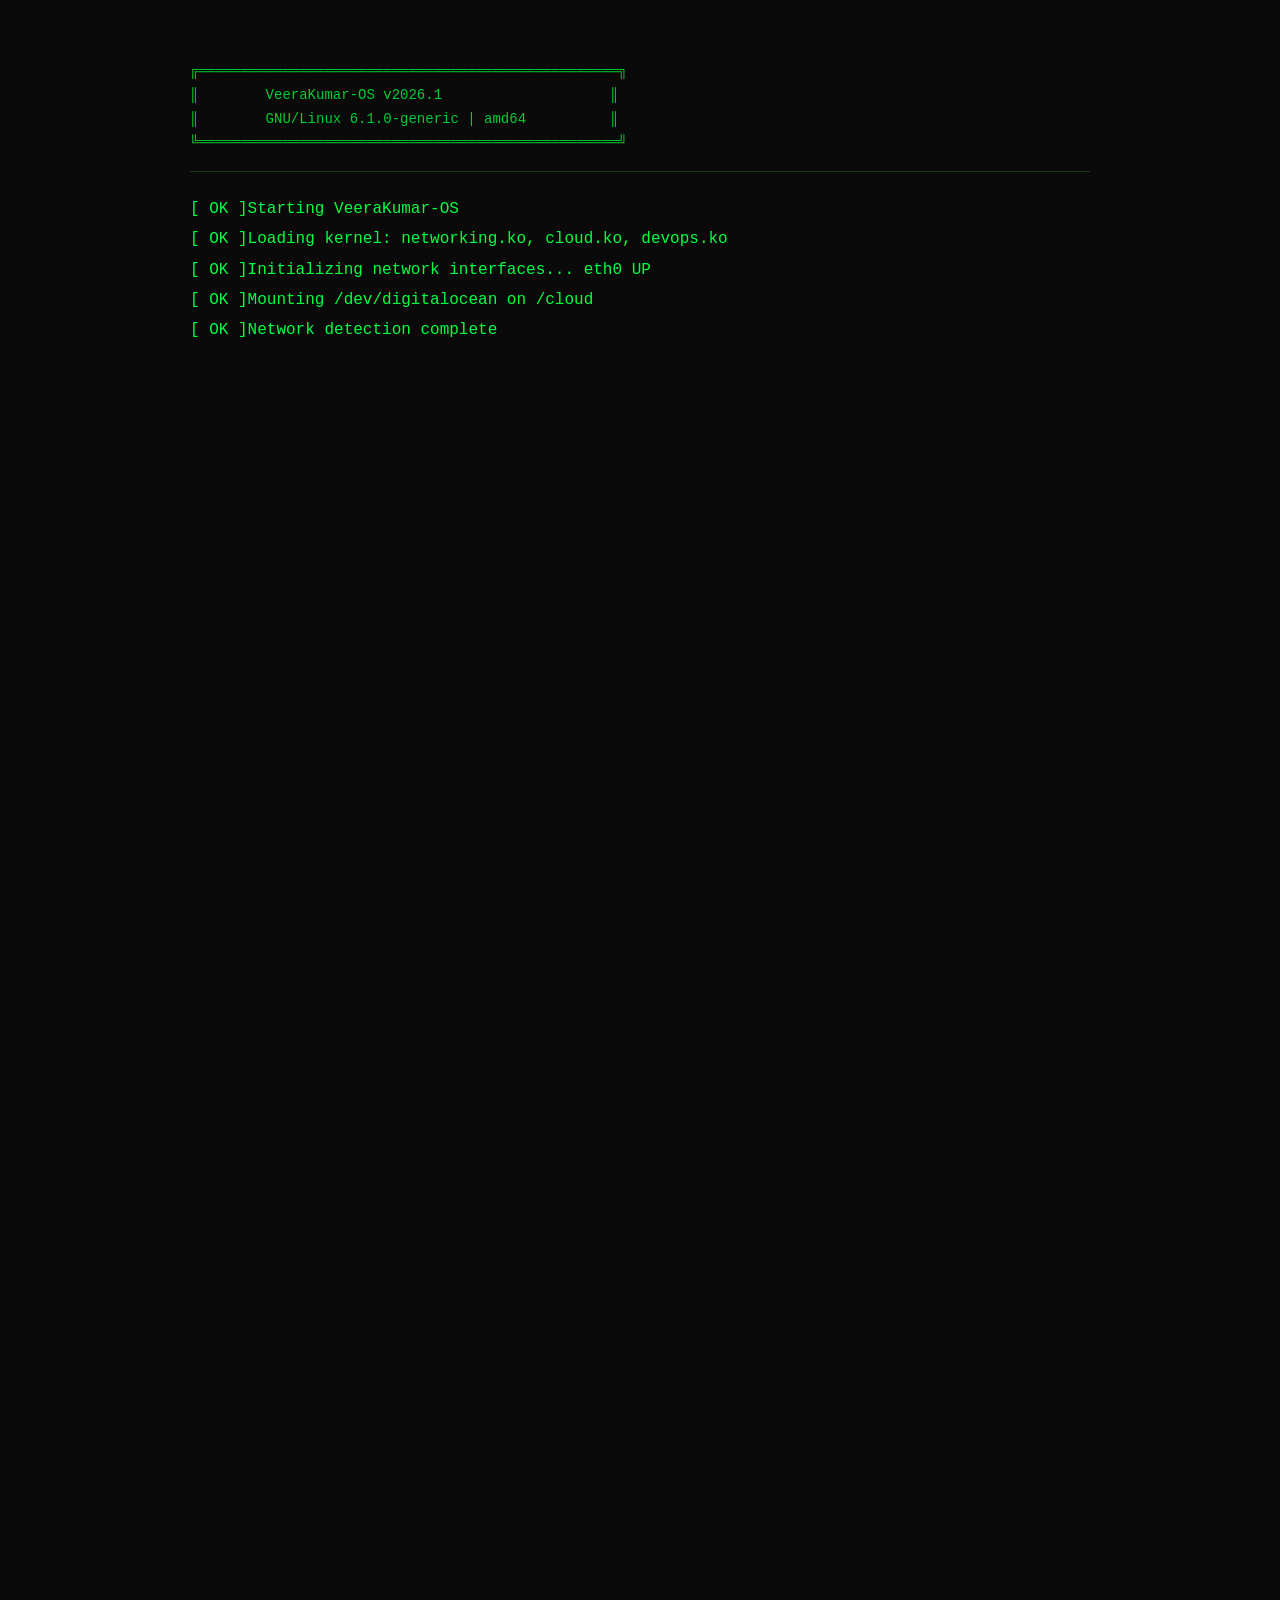
==== index.html @ 2ff564e6 "Merge branch 'main' into feature/os-interactive-lab" ====
<!DOCTYPE html><html lang="en"> <head><meta charset="UTF-8"><meta name="viewport" content="width=device-width, initial-scale=1.0"><link rel="icon" type="image/png" href="/favicon.png"><meta name="description" content="Veera Kumar - Senior Cloud Support Engineer at DigitalOcean. Expertise in cloud infrastructure, DevOps, networking, and Linux systems administration."><meta name="keywords" content="Veera Kumar, Cloud Support Engineer, DigitalOcean, DevOps, Cloud Engineer, Linux, AWS, Kubernetes"><meta name="author" content="Veera Kumar"><meta property="og:title" content="Veera Kumar | Cloud Support Engineer & Cloud Enthusiast"><meta property="og:description" content="Senior Cloud Support Engineer at DigitalOcean with expertise in cloud infrastructure, DevOps, and networking."><meta property="og:type" content="website"><meta property="og:url" content="https://veerakumar.com"><meta name="twitter:card" content="summary_large_image"><meta name="twitter:site" content="@TheVeeraKumar"><meta name="twitter:title" content="Veera Kumar | Cloud Support Engineer"><title>Veera Kumar | Cloud Support Engineer at DigitalOcean</title><link rel="stylesheet" href="/_astro/index.CELYKTt-.css"></head> <body> <div id="bootloader" class="bootloader" data-astro-cid-xusfxmhj> <div class="boot-container" aria-live="polite" data-astro-cid-xusfxmhj> <div id="boot-header" class="boot-header" data-astro-cid-xusfxmhj></div> <div id="boot-lines" class="boot-lines" data-astro-cid-xusfxmhj></div> <div id="boot-prompt" class="boot-prompt" style="display: none;" data-astro-cid-xusfxmhj></div> </div> </div>  <script type="module" src="/_astro/BootLoader.astro_astro_type_script_index_0_lang.DexCQAUf.js"></script> <div class="main-content"> <nav class="navbar" id="navbar"> <a href="#home" class="skip-link">Skip to content</a> <a href="#home" class="nav-logo"> <span class="nav-logo-text">&gt; VEERA KUMAR</span><span class="nav-logo-cursor">_</span> </a> <button class="nav-hamburger" id="hamburger" aria-label="Toggle navigation"> <span></span> <span></span> <span></span> </button> <ul class="nav-links" id="navLinks"> <li><a href="#home" class="nav-link active">home</a></li> <li><a href="#about" class="nav-link">about</a></li> <li><a href="#resume" class="nav-link">resume</a></li> <li><a href="#portfolio" class="nav-link">portfolio</a></li> <li class="nav-item dropdown"> <a href="#utilities" class="nav-link">utilities <span class="dropdown-arrow">▼</span></a> <ul class="dropdown-menu"> <li><a href="/stockalysis/" target="_blank" class="dropdown-link">stockalysis</a></li> <li><a href="/stockvedic/" target="_blank" class="dropdown-link">stockvedic</a></li> <li><a href="/seaborn/" target="_blank" class="dropdown-link">calculator</a></li> </ul> </li> <li class="nav-item dropdown"> <a href="#learning" class="nav-link">learning <span class="dropdown-arrow">▼</span></a> <ul class="dropdown-menu"> <li><a href="https://pages.cs.wisc.edu/~remzi/OSTEP/" target="_blank" class="dropdown-link">Operating System</a></li> <li><a href="https://linuxjourney.com/" target="_blank" class="dropdown-link">Linux</a></li> <li><a href="https://docs.docker.com/get-started/" target="_blank" class="dropdown-link">Docker</a></li> <li><a href="https://kubernetes.io/docs/home/" target="_blank" class="dropdown-link">Kubernetes</a></li> <li><a href="https://aws.amazon.com/getting-started/hands-on/" target="_blank" class="dropdown-link">AWS</a></li> <li><a href="https://developer.hashicorp.com/terraform/tutorials" target="_blank" class="dropdown-link">Terraform</a></li> <li><a href="https://docs.ansible.com/ansible/latest/getting_started/" target="_blank" class="dropdown-link">Ansible</a></li> <li><a href="https://prometheus.io/docs/introduction/overview/" target="_blank" class="dropdown-link">Prometheus</a></li> <li><a href="https://grafana.com/tutorials/" target="_blank" class="dropdown-link">Grafana</a></li> </ul> </li> <li><a href="#contact" class="nav-link">connect</a></li> </ul> <button id="theme-toggle" class="theme-toggle" aria-label="Toggle theme">◑</button> </nav> <script type="module">const n=document.getElementById("hamburger"),c=document.getElementById("navLinks"),s=document.querySelectorAll(".nav-link"),a=document.getElementById("navbar");n?.addEventListener("click",()=>{c?.classList.toggle("open"),n.classList.toggle("open")});const i=[...s,...document.querySelectorAll(".dropdown-link")];i.forEach(e=>{e.addEventListener("click",()=>{c?.classList.remove("open"),n?.classList.remove("open")})});const d={root:null,rootMargin:"0px",threshold:.3},m=new IntersectionObserver(e=>{e.forEach(t=>{if(t.isIntersecting){s?.forEach(l=>l.classList.remove("active"));const r=t.target.getAttribute("id");document.querySelector(`.nav-link[href="#${r}"]`)?.classList.add("active")}})},d);window.scrollTo(0,0);setTimeout(()=>{document.querySelectorAll("section[id]")?.forEach(e=>{m.observe(e)})},100);window.addEventListener("scroll",()=>{a?.classList.toggle("scrolled",window.scrollY>50)});const u=document.getElementById("theme-toggle"),o=localStorage.getItem("theme");o&&document.documentElement.setAttribute("data-theme",o);u?.addEventListener("click",()=>{const t=document.documentElement.getAttribute("data-theme")==="light"?"":"light";t?document.documentElement.setAttribute("data-theme",t):document.documentElement.removeAttribute("data-theme"),localStorage.setItem("theme",t||"dark")});</script> <main> <section id="home" class="hero"> <div class="hero-tux" aria-hidden="true"> <pre>        .--.
       |o_o |
       |:_/ |
      //   \ \
     (|     | )
     /'\_   _/`\
     \___)=(___/</pre> </div> <div class="hero-grid"> <div class="hero-content"> <p class="hero-greeting animate-on-scroll"><span class="prompt">$</span> echo "Hey! Folks"<span class="cursor">_</span></p> <h1 class="hero-name animate-on-scroll">I'm Veera Kumar<span class="prompt">.</span></h1> <div class="hero-role-container animate-on-scroll"> <span class="prompt">$</span> whoami → <span id="cycling-role"></span><span class="cursor">_</span> </div> <div class="hero-socials animate-on-scroll"> <a href="https://www.linkedin.com/in/TheVeeraKumar" target="_blank" rel="noopener noreferrer" class="social-pill" aria-label="LinkedIn"> <svg viewBox="0 0 24 24"><path d="M20.447 20.452h-3.554v-5.569c0-1.328-.027-3.037-1.852-3.037-1.853 0-2.136 1.445-2.136 2.939v5.667H9.351V9h3.414v1.561h.046c.477-.9 1.637-1.85 3.37-1.85 3.601 0 4.267 2.37 4.267 5.455v6.286zM5.337 7.433a2.062 2.062 0 01-2.063-2.065 2.064 2.064 0 112.063 2.065zm1.782 13.019H3.555V9h3.564v11.452zM22.225 0H1.771C.792 0 0 .774 0 1.729v20.542C0 23.227.792 24 1.771 24h20.451C23.2 24 24 23.227 24 22.271V1.729C24 .774 23.2 0 22.222 0h.003z"></path></svg>
LinkedIn
</a> </div> <a href="#about" class="hero-cta animate-on-scroll"> More About Me</a> </div> </div> </section> <script type="module">const i=new IntersectionObserver(e=>{e.forEach((t,o)=>{t.isIntersecting&&(setTimeout(()=>{t.target.classList.add("animated")},o*100),i.unobserve(t.target))})},{threshold:.1});document.querySelectorAll(".animate-on-scroll").forEach(e=>{i.observe(e)});const l=["Cloud Support Engineer","Network Engineer","IT Consultant","Cloud Enthusiast","Traveller"];let r=0,n=0,s=!1;function c(){const e=l[r],t=document.getElementById("cycling-role");if(!t)return;s?(t.textContent=`[ ${e.substring(0,n-1)} ]`,n--):(t.textContent=`[ ${e.substring(0,n+1)} ]`,n++);let o=s?40:60;!s&&n===e.length?(o=1800,s=!0):s&&n===0&&(s=!1,r=(r+1)%l.length,o=500),setTimeout(c,o)}setTimeout(c,1e3);</script> <section id="about" class="section" style="padding-bottom: 0;"> <div class="section-header animate-on-scroll"> <h2 class="section-title"><span class="prompt">$</span> cat about.md</h2> <div class="section-underline"></div> </div> <div class="about-bio animate-on-scroll"> <div class="terminal-card-header"> <span class="dot"></span> <span class="prompt">bio.txt</span> </div> <p>I am a person who always thinks out original things. I require my friends to be honest in purpose, honest in speech, as well as in money affairs. My greatest weakness lies in the way I treat others. I believe it is well worth trying at any stage of life. When confronted with obstacles, I stay calm and rational and work on finding a solution. This calmness is sometimes seen as being cold and calculating.</p> <p>I can analyze and solve complex problems. I am never still and always make plans and the thing I can least tolerate is inactivity. In very tough situations as well, I keep amazing patience. I am ambitious and always ready to take the risk. With all my patience and faith, I wait for the right time. I never get stressed due to hurdles. I have much self-will, and the spirit of independence is firmly planted in me.</p> <p>I have the bump of acquisition strongly developed. It follows that I like to collect things — old books, old parts of automotive, computers, electronics, etc. Moreover, I find throwing things away or parting with them very difficult. I always think that I may want these someday and thus, I am a born collector.</p> <details class="about-bio-more"> <summary><span class="prompt">$</span> cat more.txt</summary> <p>Other hobbies revolve around virtualization and I always virtualize any new Operating System, Network Monitoring tool, Firewalls like Cisco IOS, JunOS, PFsense and XG Firewalls.</p> <p>I have the patience to make things, and if I have not the skill I could easily acquire it. A highly motivated individual with experience in managing Enterprise-class networks, SME's, GOV and Financial bodies.</p> <p>Areas of interest include DevOps and Infrastructure automation. Currently equipping myself to learn all the core competencies to become a successful DevOps Engineer.</p> </details> <span class="about-bio-cite">— Veera.K</span> </div> </section> <script type="module">const r=new IntersectionObserver(e=>{e.forEach(t=>{t.isIntersecting&&(setTimeout(()=>{t.target.classList.add("animated")},100),r.unobserve(t.target))})},{threshold:.1});document.querySelectorAll(".animate-on-scroll").forEach(e=>{r.observe(e)});</script> <section id="resume" class="section"> <div class="section-header animate-on-scroll"> <h2 class="section-title"><span class="prompt">$</span> git log --oneline</h2> <div class="section-underline"></div> </div> <div class="resume-grid"> <div class="resume-columns"> <div class="resume-column" style="margin-bottom: var(--spacing-xl);"> <h3><span class="prompt">></span> Education</h3> <div class="timeline"> <div class="timeline-item animate-on-scroll"> <span class="timeline-date">2015</span> <h4 class="timeline-title">B.E Computer Science</h4> <p class="timeline-company">Oriental Institute of Science and Technology</p> </div> <div class="timeline-item animate-on-scroll"> <span class="timeline-date">2008-2009</span> <h4 class="timeline-title">12th CBSE Board</h4> <p class="timeline-company">Vikram Higher Secondary School</p> </div> <div class="timeline-item animate-on-scroll"> <span class="timeline-date">2005-2006</span> <h4 class="timeline-title">10th CBSE Board</h4> <p class="timeline-company">Vikram Higher Secondary School</p> </div> </div> </div> <div class="resume-column"> <h3><span class="prompt">></span> Experience</h3> <div class="timeline"> <div class="timeline-item animate-on-scroll"> <span class="timeline-date">2020 - Present</span> <h4 class="timeline-title">Senior Cloud Support Engineer</h4> <p class="timeline-company">DigitalOcean</p> </div> <div class="timeline-item animate-on-scroll"> <span class="timeline-date">2019 - 2020</span> <h4 class="timeline-title">DevOps Engineer</h4> <p class="timeline-company">Iqlect Software Solutions Pvt. Ltd.</p> </div> <div class="timeline-item animate-on-scroll"> <span class="timeline-date">2016 - 2018</span> <h4 class="timeline-title">Technical Support Engineer (NSG)</h4> <p class="timeline-company">Sophos Technologies Pvt. Ltd.</p> </div> </div> </div> </div> <div class="resume-column"> <h3><span class="prompt">></span> Skills</h3> <div class="skills-list"> <div class="skill-item animate-on-scroll"> <span class="skill-name">Cloud Support</span> <div class="skill-bar-container"> <div class="skill-bar"><div class="skill-fill" style="--skill-percent: 90%"></div></div> <span class="skill-percent">90%</span> </div> </div> <div class="skill-item animate-on-scroll"> <span class="skill-name">Network Eng.</span> <div class="skill-bar-container"> <div class="skill-bar"><div class="skill-fill" style="--skill-percent: 85%"></div></div> <span class="skill-percent">85%</span> </div> </div> <div class="skill-item animate-on-scroll"> <span class="skill-name">System Eng.</span> <div class="skill-bar-container"> <div class="skill-bar"><div class="skill-fill" style="--skill-percent: 80%"></div></div> <span class="skill-percent">80%</span> </div> </div> <div class="skill-item animate-on-scroll"> <span class="skill-name">AWS</span> <div class="skill-bar-container"> <div class="skill-bar"><div class="skill-fill" style="--skill-percent: 75%"></div></div> <span class="skill-percent">75%</span> </div> </div> <div class="skill-item animate-on-scroll"> <span class="skill-name">Linux Admin</span> <div class="skill-bar-container"> <div class="skill-bar"><div class="skill-fill" style="--skill-percent: 70%"></div></div> <span class="skill-percent">70%</span> </div> </div> <div class="skill-item animate-on-scroll"> <span class="skill-name">DevOps</span> <div class="skill-bar-container"> <div class="skill-bar"><div class="skill-fill" style="--skill-percent: 50%"></div></div> <span class="skill-percent">50%</span> </div> </div> </div> </div> </div> </section> <script type="module">const i=new IntersectionObserver(s=>{s.forEach(e=>{if(e.isIntersecting){if(e.target.classList.add("animated"),e.target.classList.contains("skill-item")){const t=e.target.querySelector(".skill-fill");t&&setTimeout(()=>t.classList.add("animated"),300)}i.unobserve(e.target)}})},{threshold:.1});document.querySelectorAll(".animate-on-scroll").forEach(s=>{i.observe(s)});</script> <section id="portfolio" class="section"> <div class="section-header centered animate-on-scroll"> <h2 class="section-title"><span class="prompt">$</span> ls -la ./portfolio/</h2> <p class="section-subtitle">Projects completed and ongoing</p> <div class="section-underline"></div> </div> <div class="portfolio-carousel-container"> <div class="portfolio-carousel" id="portfolioCarousel"> <div class="portfolio-card animate-on-scroll"> <div class="portfolio-card-header"> <div> <h3 class="portfolio-card-title">Nginx Reverse Proxy for Kubernetes</h3> <span class="portfolio-card-date">25 Apr 2019</span> </div> </div> <p class="portfolio-card-content">Configured RHEL based Centos distribution as Reverse Proxy using Nginx webserver, for using Kubernetes outside the network. Updated corresponding firewall rules to allow only HTTP and HTTPS traffic.</p> <span class="portfolio-card-client">Freelancing Client</span> </div> <div class="portfolio-card animate-on-scroll"> <div class="portfolio-card-header"> <div> <h3 class="portfolio-card-title">Docker Infrastructure with Ansible</h3> <span class="portfolio-card-date">Ongoing</span> </div> </div> <p class="portfolio-card-content">Building infrastructure for application provisioning using Docker which includes NFS Server/Client, Jenkins, GitLab. Everything will be configured using Ansible playbooks.</p> <span class="portfolio-card-client">Freelancing Client</span> </div> <div class="portfolio-card animate-on-scroll"> <div class="portfolio-card-header"> <div> <h3 class="portfolio-card-title">Amazon SES SMTP Server</h3> <span class="portfolio-card-date">26 May 2019</span> </div> </div> <p class="portfolio-card-content">Configured SMTP server using Amazon SES for sending promotional mails to the end customers, with a sending limit of 50,000 mails per day.</p> <span class="portfolio-card-client">Freelancing Client</span> </div> <div class="portfolio-card animate-on-scroll"> <div class="portfolio-card-header"> <div> <h3 class="portfolio-card-title">Government Site Network Troubleshooting</h3> <span class="portfolio-card-date">29 Aug 2014</span> </div> </div> <p class="portfolio-card-content">Troubleshooted internet not working on a Gov Site where whole Block was disconnected from the Intranet and Internet. It took complete 1 week to identify the issue. It was caused by faulty media converter.</p> <span class="portfolio-card-client">Onsite Work</span> </div> <div class="portfolio-card animate-on-scroll"> <div class="portfolio-card-header"> <div> <h3 class="portfolio-card-title">eGovernance RHEL/CentOS Deployment</h3> <span class="portfolio-card-date">19 Sep 2012</span> </div> </div> <p class="portfolio-card-content">Deployed and managed over 20 RHEL based CENTOS Server for an eGovernance project which was totally deployed on virtual environment to save the windows licensing and deployment time.</p> <span class="portfolio-card-client">Onsite Work</span> </div> <div class="portfolio-card animate-on-scroll"> <div class="portfolio-card-header"> <div> <h3 class="portfolio-card-title">NGO & Training Institute Websites</h3> <span class="portfolio-card-date">08 Mar 2015</span> </div> </div> <p class="portfolio-card-content">Created websites for NGOs and Training institutes.</p> <span class="portfolio-card-client">Local Freelance</span> </div> <div class="portfolio-card animate-on-scroll"> <div class="portfolio-card-header"> <div> <h3 class="portfolio-card-title">42U Rack Provisioning for Pizza Chain</h3> <span class="portfolio-card-date">19-20 Jan 2015</span> </div> </div> <p class="portfolio-card-content">Provisioned a complete 42U Rack for a pizza delivery chain. Deployed Windows Server and used Ubuntu for the Clients. Created a NAS and added POS Printers for the billing.</p> <span class="portfolio-card-client">Onsite Work</span> </div> <div class="portfolio-card animate-on-scroll"> <div class="portfolio-card-header"> <div> <h3 class="portfolio-card-title">College Network STAR Topology Fix</h3> <span class="portfolio-card-date">23 Sep 2014</span> </div> </div> <p class="portfolio-card-content">Troubleshooted a Complete Network based on STAR Topology which consisted of 450+ Computers for a local college. Due to Network looping whole network was standstill.</p> <span class="portfolio-card-client">Onsite Work</span> </div> <div class="portfolio-card animate-on-scroll"> <div class="portfolio-card-header"> <div> <h3 class="portfolio-card-title">PFsense Firewall PKI Deployment</h3> <span class="portfolio-card-date">23 Apr 2019</span> </div> </div> <p class="portfolio-card-content">Deployed Pfsense firewall at Gateway to allow network access using the public/private key PKI infrastructure. Implemented best security measures to block botnet attacks.</p> <span class="portfolio-card-client">Freelancing Client</span> </div> </div> <div class="portfolio-dots" id="portfolioDots"></div> </div> </section> <script type="module">const o=document.getElementById("portfolioCarousel"),d=document.getElementById("portfolioDots"),s=document.querySelectorAll(".portfolio-card");let c=0,n;s.forEach((r,t)=>{const e=document.createElement("span");e.className=`dot ${t===0?"active":""}`,e.setAttribute("aria-label",`Go to project ${t+1}`),t===0&&e.setAttribute("aria-current","true"),e.addEventListener("click",()=>f(t)),d.appendChild(e)});function f(r){c=r;const t=s[r];if(!t)return;const e=t.offsetLeft-(o.offsetWidth-t.offsetWidth)/2;o.scrollTo({left:e,behavior:"smooth"})}const u=new IntersectionObserver(r=>{r.forEach(t=>{const e=t.target,i=Array.from(s).indexOf(e);e.classList.toggle("active",t.isIntersecting);const a=d.children[i];a&&(a.classList.toggle("active",t.isIntersecting),a.setAttribute("aria-current",t.isIntersecting?"true":"false")),t.isIntersecting&&(c=i)})},{root:o,threshold:.7});s.forEach(r=>u.observe(r));s[0]?.classList.add("active");function l(){clearInterval(n),n=setInterval(()=>{c=(c+1)%s.length,f(c)},5e3)}o.addEventListener("mouseenter",()=>clearInterval(n));o.addEventListener("mouseleave",l);o.addEventListener("touchstart",()=>clearInterval(n));o.addEventListener("touchend",l);l();</script> <section id="utilities" class="section"> <div class="section-header animate-on-scroll"> <h2 class="section-title"><span class="prompt">$</span> ls utilities/</h2> <div class="section-underline"></div> </div> <div class="utilities-intro animate-on-scroll"> <p>Stock analysis, market intelligence, and financial calculators — all from your terminal.</p> </div> <div class="utilities-grid"> <div class="terminal-card animate-on-scroll"> <div class="terminal-card-header"> <span class="dot"></span> <span class="prompt">./stockalysis.sh --analyze</span> </div> <div class="utilities-card-body"> <div class="utilities-pills"> <span class="pill">RSI</span> <span class="pill">MACD</span> <span class="pill">SMA/EMA</span> <span class="pill">Bollinger</span> <span class="pill">Pivot Points</span> <span class="pill">Fibonacci</span> </div> <div class="utilities-card-footer"> <a href="/stockalysis/" target="_blank" class="utilities-link">Launch Stockalysis →</a> </div> </div> </div> <div class="terminal-card animate-on-scroll"> <div class="terminal-card-header"> <span class="dot"></span> <span class="prompt">./seaborn.sh --calculators</span> </div> <div class="utilities-card-body"> <div class="utilities-pills"> <span class="pill">Rental Yield</span> <span class="pill">EMI Calculator</span> <span class="pill">Affordability</span> </div> <div class="utilities-card-footer"> <a href="/seaborn/" target="_blank" class="utilities-link">Launch Seaborn →</a> </div> </div> </div> <div class="terminal-card animate-on-scroll"> <div class="terminal-card-header"> <span class="dot"></span> <span class="prompt">./stockvedic.sh --dashboard</span> </div> <div class="utilities-card-body"> <div class="utilities-pills"> <span class="pill">NSE</span> <span class="pill">Screener</span> <span class="pill">Fundamentals</span> <span class="pill">Technical</span> <span class="pill">Pivot Points</span> <span class="pill">Entry Zone</span> </div> <div class="utilities-card-footer"> <a href="/stockvedic/" target="_blank" class="utilities-link">Launch StockVedic →</a> </div> </div> </div>  </div> </section> <section id="contact" class="section"> <div class="contact-content"> <h2 class="contact-heading animate-on-scroll"><span class="prompt">$</span> I'd Love To Hear From You<span class="cursor">_</span></h2> <p class="contact-message animate-on-scroll">
Your feedback will encourage me to do something new which I have never done and thought of. Interested in hiring me for a short term or long term project?
</p> <div class="contact-info animate-on-scroll"> <div class="terminal-card-header"> <span class="dot"></span> <span class="prompt">contact.sh</span> </div> <div class="terminal-card-body"> <div class="contact-details"> <div class="contact-item"> <svg viewBox="0 0 24 24"><path d="M6.62 10.79c1.44 2.83 3.76 5.14 6.59 6.59l2.2-2.2c.27-.27.67-.36 1.02-.24 1.12.37 2.33.57 3.57.57.55 0 1 .45 1 1V20c0 .55-.45 1-1 1-9.39 0-17-7.61-17-17 0-.55.45-1 1-1h3.5c.55 0 1 .45 1 1 0 1.25.2 2.45.57 3.57.11.35.03.74-.25 1.02l-2.2 2.2z"></path></svg> <span>+91 9589217339</span> </div> <div class="contact-item"> <svg viewBox="0 0 24 24"><path d="M20 4H4c-1.1 0-2 .9-2 2v12c0 1.1.9 2 2 2h16c1.1 0 2-.9 2-2V6c0-1.1-.9-2-2-2zm0 4l-8 5-8-5V6l8 5 8-5v2z"></path></svg> <a href="mailto:connect@veerakumar.com">connect@veerakumar.com</a> </div> </div> <div class="contact-cta-wrapper"> <a href="mailto:connect@veerakumar.com" class="contact-cta"> <span class="prompt">$</span> Send Me an Email
</a> </div> <div class="contact-socials"> <a href="https://www.linkedin.com/in/TheVeeraKumar" target="_blank" rel="noopener noreferrer" class="social-pill" aria-label="LinkedIn"> <svg viewBox="0 0 24 24"><path d="M20.447 20.452h-3.554v-5.569c0-1.328-.027-3.037-1.852-3.037-1.853 0-2.136 1.445-2.136 2.939v5.667H9.351V9h3.414v1.561h.046c.477-.9 1.637-1.85 3.37-1.85 3.601 0 4.267 2.37 4.267 5.455v6.286zM5.337 7.433a2.062 2.062 0 01-2.063-2.065 2.064 2.064 0 112.063 2.065zm1.782 13.019H3.555V9h3.564v11.452zM22.225 0H1.771C.792 0 0 .774 0 1.729v20.542C0 23.227.792 24 1.771 24h20.451C23.2 24 24 23.227 24 22.271V1.729C24 .774 23.2 0 22.222 0h.003z"></path></svg>
LinkedIn
</a> </div> </div> </div> </div> </section> <footer class="footer animate-on-scroll"> <p>Copyrights &copy; 2026 Veera Kumar, All rights reserved</p> <p>All Logos used in this site are copyrights of their respective owners.</p> <p class="footer-made">
Made with <span class="footer-heart">&hearts;</span> and <span>&#9749;</span> in Bhopal by <strong>Veera Kumar</strong> </p> <p style="margin-top:4px;font-size:0.7rem;opacity:0.5">rev: d2846d9</p></footer> <script type="module">const r=new IntersectionObserver(e=>{e.forEach(t=>{t.isIntersecting&&(setTimeout(()=>{t.target.classList.add("animated")},100),r.unobserve(t.target))})},{threshold:.1});document.querySelectorAll(".animate-on-scroll").forEach(e=>{r.observe(e)});</script> </main> </div> </body></html>
---- _astro/index.CELYKTt-.css ----
@import"https://fonts.googleapis.com/css2?family=Ubuntu:wght@300;400;500;700&family=Ubuntu+Mono:wght@400;700&display=swap";.bootloader[data-astro-cid-xusfxmhj]{position:fixed;top:0;left:0;width:100%;height:100%;background:#0a0a0a;z-index:9999;display:flex;align-items:center;justify-content:center;opacity:1;transition:opacity .5s ease;cursor:pointer}.bootloader[data-astro-cid-xusfxmhj].fade-out{opacity:0;pointer-events:none}.boot-container[data-astro-cid-xusfxmhj]{width:100%;height:100%;font-family:Courier New,Fira Code,Consolas,monospace;font-size:16px;line-height:1.7;color:#00ff41;overflow-y:auto;padding:60px;-ms-overflow-style:none;scrollbar-width:none}.boot-container[data-astro-cid-xusfxmhj]::-webkit-scrollbar{display:none}.boot-header[data-astro-cid-xusfxmhj]{max-width:900px;margin:0 auto 24px;padding-bottom:16px;border-bottom:1px solid #1a3a1a;white-space:pre;font-size:14px;color:#0c3}.boot-lines[data-astro-cid-xusfxmhj]{display:flex;flex-direction:column;gap:3px;max-width:900px;margin:0 auto}.boot-line[data-astro-cid-xusfxmhj]{opacity:0;transform:translateY(2px);transition:opacity .15s ease,transform .15s ease;white-space:nowrap;overflow:hidden;text-overflow:ellipsis}.boot-line[data-astro-cid-xusfxmhj].visible{opacity:1;transform:translateY(0)}.boot-ok[data-astro-cid-xusfxmhj]{display:inline-block;background:#22c55e;color:#000;padding:0 8px;font-weight:700;font-size:12px;margin-right:10px;border-radius:2px;line-height:1.8}.boot-waiting[data-astro-cid-xusfxmhj]{display:inline-block;color:#eab308;padding:0 8px;font-weight:700;font-size:12px;margin-right:10px}.boot-text-muted[data-astro-cid-xusfxmhj]{color:#6b8f6b}.boot-text-highlight[data-astro-cid-xusfxmhj]{color:#4ade80;font-weight:600}.boot-text-dim[data-astro-cid-xusfxmhj]{color:#4a6b4a}.boot-prompt[data-astro-cid-xusfxmhj]{margin-top:16px;color:#00ff41;white-space:pre;max-width:900px;margin-left:auto;margin-right:auto}.main-content[data-astro-cid-xusfxmhj]{opacity:0;transition:opacity .6s ease}.main-content[data-astro-cid-xusfxmhj].visible{opacity:1}@media(max-width:640px){.boot-container[data-astro-cid-xusfxmhj]{font-size:13px;padding:30px 20px}.boot-line[data-astro-cid-xusfxmhj]{white-space:normal;word-break:break-word}}:root{--bg-primary: #0a0a0a;--bg-secondary: #111111;--bg-card: #1a1a1a;--bg-card-hover: #1e1e1e;--text-primary: #00ff41;--text-secondary: #5a9b5a;--text-accent: #22c55e;--text-muted: #2a5a2a;--text-dim: #1a3a1a;--border-color: #1a3a1a;--border-glow: rgba(34, 197, 94, .3);--border-header: #1a4a1a;--gradient-accent: linear-gradient(135deg, #00ff41 0%, #22c55e 100%);--shadow-sm: 0 2px 8px rgba(0, 255, 65, .04);--shadow-md: 0 4px 20px rgba(0, 255, 65, .06);--shadow-lg: 0 8px 30px rgba(0, 255, 65, .08);--shadow-hover: 0 12px 40px rgba(0, 255, 65, .12);--shadow-glow: 0 0 20px rgba(0, 255, 65, .15);--font-heading: "Ubuntu Mono", "Courier New", monospace;--font-body: "Ubuntu", "Segoe UI", sans-serif;--spacing-xs: .5rem;--spacing-sm: 1rem;--spacing-md: 1.5rem;--spacing-lg: 2.5rem;--spacing-xl: 4rem;--spacing-2xl: 6rem;--radius-sm: 4px;--radius-md: 8px;--radius-lg: 12px;--radius-full: 9999px;--transition-fast: .15s ease;--transition-normal: .25s ease;--transition-slow: .4s cubic-bezier(.4, 0, .2, 1)}*{margin:0;padding:0;box-sizing:border-box}html{scroll-behavior:smooth;scroll-padding-top:80px}body{font-family:var(--font-body);background-color:var(--bg-primary);color:var(--text-secondary);line-height:1.7;overflow-x:hidden;background-image:radial-gradient(circle at 1px 1px,var(--text-dim) .5px,transparent 0);background-size:24px 24px}.main-content{opacity:0;transition:opacity .6s ease}.main-content.visible{opacity:1}.navbar{position:fixed;top:0;left:0;right:0;z-index:1000;background:#0a0a0af2;backdrop-filter:blur(12px);-webkit-backdrop-filter:blur(12px);border-bottom:1px solid var(--border-color);padding:var(--spacing-sm) var(--spacing-md);display:flex;justify-content:space-between;align-items:center;transition:var(--transition-normal)}.navbar.scrolled{border-bottom-color:var(--border-glow);box-shadow:var(--shadow-md)}.nav-logo{text-decoration:none;transition:var(--transition-fast)}.nav-logo-text{font-family:Ubuntu Mono,Courier New,monospace;font-size:1rem;font-weight:700;color:var(--text-primary);transition:var(--transition-fast)}.nav-logo-cursor{color:var(--text-primary);animation:blink 1s step-end infinite;font-weight:700;font-family:Ubuntu Mono,monospace;font-size:1rem}.nav-logo:hover .nav-logo-text{text-shadow:var(--shadow-glow)}.nav-links{display:flex;list-style:none;gap:var(--spacing-md)}.nav-link{font-family:var(--font-heading);color:var(--text-secondary);text-decoration:none;font-weight:400;font-size:.85rem;position:relative;padding:.5rem 0;transition:var(--transition-fast);letter-spacing:.5px}.nav-link:after{content:"";position:absolute;bottom:0;left:0;width:0;height:2px;background:var(--text-primary);transition:var(--transition-normal)}.nav-link:hover,.nav-link.active{color:var(--text-primary)}.nav-link:hover:after,.nav-link.active:after{width:100%}.nav-item.dropdown{position:relative}.dropdown-arrow{font-size:.6rem;display:inline-block;transition:transform .2s ease;margin-left:3px}.nav-item.dropdown:hover .dropdown-arrow{transform:rotate(180deg)}.dropdown-menu{display:none;position:absolute;top:100%;left:50%;transform:translate(-50%);min-width:150px;background:var(--bg-card);border:1px solid var(--border-color);border-radius:var(--radius-sm);padding:.4rem 0;list-style:none;z-index:1001;box-shadow:var(--shadow-lg)}.nav-item.dropdown:hover .dropdown-menu{display:block}.dropdown-link{display:block;padding:.5rem 1.2rem;font-family:var(--font-heading);font-size:.8rem;color:var(--text-secondary);text-decoration:none;white-space:nowrap;transition:var(--transition-fast)}.dropdown-link:hover{color:var(--text-primary);background:#00ff410d}.nav-hamburger{display:none;flex-direction:column;cursor:pointer;gap:5px;background:none;border:none;padding:5px}.nav-hamburger span{width:24px;height:2px;background:var(--text-primary);transition:var(--transition-fast);border-radius:1px}.hero{min-height:100vh;display:flex;align-items:center;position:relative;overflow:hidden;padding:calc(80px + var(--spacing-xl)) var(--spacing-md) var(--spacing-xl)}.hero-grid{max-width:1200px;margin:0 auto;display:grid;grid-template-columns:1fr;gap:var(--spacing-lg);align-items:center;width:100%}.hero-content{position:relative;z-index:1}.hero-greeting{font-family:var(--font-heading);font-size:1.3rem;color:var(--text-secondary);margin-bottom:var(--spacing-xs);letter-spacing:1px}.hero-greeting .cursor{display:inline-block;animation:blink 1s step-end infinite;color:var(--text-primary)}.hero-name{font-family:var(--font-heading);font-size:clamp(3.5rem,8vw,5.5rem);color:var(--text-primary);margin-bottom:var(--spacing-md);letter-spacing:-.5px;line-height:1.15;text-shadow:var(--shadow-glow)}.hero-tux{position:absolute;right:8%;top:50%;transform:translateY(-50%);font-family:Ubuntu Mono,Courier New,monospace;font-size:clamp(10rem,18vw,18rem);color:var(--text-primary);opacity:.04;z-index:0;pointer-events:none;user-select:none;line-height:1.1}.hero-tux pre{margin:0;padding:0}.hero-role-container{font-family:var(--font-heading);font-size:1.1rem;color:var(--text-secondary);margin-bottom:var(--spacing-md);letter-spacing:.5px}.hero-role-container .cursor{display:inline-block;animation:blink 1s step-end infinite;color:var(--text-primary)}#cycling-role{color:var(--text-primary);min-width:200px;display:inline-block}.hero-socials{display:flex;flex-wrap:wrap;gap:var(--spacing-sm);margin-bottom:var(--spacing-md)}.social-pill{display:inline-flex;align-items:center;gap:.4rem;padding:.5rem 1rem;background:transparent;border:1px solid var(--border-color);border-radius:var(--radius-sm);color:var(--text-secondary);text-decoration:none;font-family:var(--font-heading);font-size:1rem;letter-spacing:.5px;transition:var(--transition-normal)}.social-pill:hover{border-color:var(--text-accent);color:var(--text-primary);background:#00ff410d;transform:translateY(-2px);box-shadow:var(--shadow-md)}.social-pill svg{width:16px;height:16px;fill:currentColor}.social-pill:before{content:">";color:var(--text-primary);font-weight:700}.hero-cta{display:inline-flex;align-items:center;gap:.5rem;padding:.8rem 1.8rem;background:transparent;border:1px solid var(--text-primary);color:var(--text-primary);text-decoration:none;border-radius:var(--radius-sm);font-family:var(--font-heading);font-weight:500;font-size:1rem;letter-spacing:.5px;transition:var(--transition-normal);cursor:pointer}.hero-cta:before{content:">";color:var(--text-primary)}.hero-cta:hover{background:#00ff411a;box-shadow:var(--shadow-glow);transform:translateY(-3px)}.section{padding:var(--spacing-2xl) var(--spacing-md);max-width:1200px;margin:0 auto}.section-header{margin-bottom:var(--spacing-md)}.section-header.centered{text-align:center}.section-title{font-family:var(--font-heading);font-size:clamp(1.5rem,3vw,2rem);color:var(--text-primary);letter-spacing:.5px}.section-title .prompt{color:var(--text-primary)}.section-subtitle{font-size:1rem;color:var(--text-secondary);margin-top:.5rem}.section-underline{width:40px;height:3px;background:var(--text-primary);margin-top:var(--spacing-xs);border-radius:1px}.section-header.centered .section-underline{margin-left:auto;margin-right:auto}.terminal-card{background:var(--bg-card);border:1px solid var(--border-color);border-radius:var(--radius-sm);transition:var(--transition-normal);position:relative;overflow:hidden}.terminal-card:hover{border-color:var(--border-glow);box-shadow:var(--shadow-hover);transform:translateY(-4px)}.terminal-card-header{display:flex;align-items:center;gap:.5rem;padding:.6rem 1rem;background:#00ff4108;border-bottom:1px solid var(--border-color);font-family:var(--font-heading);font-size:.75rem;color:var(--text-muted);letter-spacing:.5px}.terminal-card-header .dot{width:8px;height:8px;border-radius:50%;background:var(--text-accent);opacity:.6}.terminal-card-header .prompt{color:var(--text-primary)}.terminal-card-body{padding:var(--spacing-md)}.about-bio{background:var(--bg-card);border:1px solid var(--border-color);border-radius:var(--radius-sm);padding:var(--spacing-lg);margin-bottom:var(--spacing-md);overflow:hidden}.about-bio .terminal-card-header{margin:calc(-1 * var(--spacing-lg)) calc(-1 * var(--spacing-lg)) var(--spacing-md);border-radius:var(--radius-sm) var(--radius-sm) 0 0}.about-bio p{color:var(--text-secondary);margin-bottom:var(--spacing-sm)}.about-bio p:last-child{margin-bottom:0}.about-bio-cite{display:block;text-align:right;color:var(--text-accent);font-family:var(--font-heading);font-size:.85rem;margin-top:var(--spacing-sm)}.resume-grid{display:grid;grid-template-columns:1.5fr 1fr;gap:var(--spacing-lg)}.resume-column h3{font-family:var(--font-heading);font-size:1rem;margin-bottom:var(--spacing-md);color:var(--text-primary);letter-spacing:.5px}.resume-column h3 .prompt{color:var(--text-primary)}.timeline{position:relative;padding-left:28px}.timeline:before{content:"";position:absolute;left:0;top:0;bottom:0;width:2px;background:repeating-linear-gradient(to bottom,var(--border-color),var(--border-color) 4px,transparent 4px,transparent 8px)}.timeline-item{position:relative;margin-bottom:var(--spacing-md);padding:var(--spacing-sm) var(--spacing-md);background:var(--bg-card);border:1px solid var(--border-color);border-radius:var(--radius-sm);transition:var(--transition-normal)}.timeline-item:hover{transform:translate(6px);border-color:var(--border-glow);box-shadow:var(--shadow-md)}.timeline-item:before{content:"";position:absolute;left:-34px;top:14px;width:10px;height:10px;background:var(--text-accent);border-radius:50%;border:2px solid var(--bg-primary)}.timeline-date{font-family:var(--font-heading);font-size:.75rem;color:var(--text-primary);margin-bottom:.3rem;letter-spacing:.5px}.timeline-title{font-size:.95rem;font-weight:600;margin-bottom:.2rem;color:var(--text-secondary)}.timeline-company{color:var(--text-muted);font-size:.85rem}.skills-list{display:flex;flex-direction:column;gap:var(--spacing-sm)}.skill-item{display:flex;align-items:center;gap:var(--spacing-xs)}.skill-name{font-family:var(--font-heading);font-weight:500;font-size:.8rem;color:var(--text-secondary);min-width:120px}.skill-bar-container{flex:1;display:flex;align-items:center;gap:.5rem}.skill-bar{flex:1;height:10px;background:var(--bg-secondary);border-radius:2px;overflow:hidden;font-family:var(--font-heading)}.skill-fill{height:100%;background:var(--text-primary);border-radius:2px;width:0;transition:width 1.5s cubic-bezier(.4,0,.2,1)}.skill-fill.animated{width:var(--skill-percent)}.skill-percent{font-family:var(--font-heading);font-size:.75rem;color:var(--text-primary);min-width:35px;text-align:right}.portfolio-carousel-container{position:relative;max-width:100%}.portfolio-carousel{display:flex;gap:var(--spacing-md);overflow-x:auto;scroll-snap-type:x mandatory;scroll-behavior:smooth;padding:var(--spacing-sm) var(--spacing-md);-ms-overflow-style:none;scrollbar-width:none}.portfolio-carousel::-webkit-scrollbar{display:none}.portfolio-card{flex:0 0 85%;max-width:550px;scroll-snap-align:center;background:var(--bg-card);border:1px solid var(--border-color);border-radius:var(--radius-sm);padding:var(--spacing-md);position:relative;opacity:.4;transform:scale(.92);filter:blur(2px);transition:all .4s ease}.portfolio-card.active{opacity:1;transform:scale(1);filter:blur(0);border-color:var(--text-primary);box-shadow:var(--shadow-glow)}.portfolio-card:before{content:"";position:absolute;top:0;left:0;right:0;height:2px;background:var(--text-primary);transform:scaleX(0);transform-origin:left;transition:var(--transition-normal)}.portfolio-card.active:before{transform:scaleX(1)}.portfolio-card:hover{opacity:1;transform:scale(1);filter:blur(0);border-color:var(--border-glow);box-shadow:var(--shadow-hover)}.portfolio-card-header{display:flex;align-items:flex-start;gap:var(--spacing-sm);margin-bottom:var(--spacing-sm)}.portfolio-card-title{font-family:var(--font-heading);font-size:.9rem;color:var(--text-primary);margin-bottom:.3rem;letter-spacing:.3px}.portfolio-card-date{font-family:var(--font-heading);font-size:.7rem;color:var(--text-muted);letter-spacing:.5px}.portfolio-card-content{color:var(--text-secondary);font-size:.9rem;line-height:1.7;margin-bottom:var(--spacing-sm)}.portfolio-card-client{display:inline-block;font-family:var(--font-heading);font-size:.75rem;color:var(--text-muted);letter-spacing:.5px}.portfolio-card-client:before{content:"└── ";color:var(--text-accent)}.portfolio-dots{display:flex;justify-content:center;gap:var(--spacing-xs);margin-top:var(--spacing-md)}.portfolio-dots .dot{width:10px;height:10px;border-radius:50%;background:var(--border-color);cursor:pointer;transition:all .3s ease}.portfolio-dots .dot.active{background:var(--text-primary);transform:scale(1.3);box-shadow:var(--shadow-glow)}.portfolio-dots .dot:hover{background:var(--text-accent)}.contact-content{max-width:800px;margin:0 auto;text-align:center}.contact-heading{font-family:var(--font-heading);font-size:clamp(1.5rem,4vw,2.25rem);margin-bottom:var(--spacing-sm);color:var(--text-primary);letter-spacing:.3px}.contact-heading .cursor{display:inline-block;animation:blink 1s step-end infinite}.contact-message{color:var(--text-secondary);font-size:1rem;margin-bottom:var(--spacing-md);line-height:1.8;max-width:600px;margin-left:auto;margin-right:auto}.contact-info{background:var(--bg-card);border:1px solid var(--border-color);border-radius:var(--radius-sm);padding:var(--spacing-lg)}.contact-details{display:flex;justify-content:center;gap:var(--spacing-lg);flex-wrap:wrap;margin-bottom:var(--spacing-md)}.contact-item{display:flex;align-items:center;gap:.6rem;color:var(--text-secondary);font-family:var(--font-heading);font-size:.85rem}.contact-item:before{content:"├──";color:var(--text-accent);font-weight:600}.contact-item:last-child:before{content:"└──"}.contact-item svg{width:18px;height:18px;fill:var(--text-accent)}.contact-item a{color:var(--text-secondary);text-decoration:none;transition:var(--transition-fast)}.contact-item a:hover{color:var(--text-primary)}.contact-socials{display:flex;justify-content:center;gap:var(--spacing-sm);margin-top:var(--spacing-md)}.contact-socials .social-pill{background:transparent;border-color:var(--border-color)}.contact-socials .social-pill:hover{border-color:var(--text-accent);color:var(--text-primary);background:#00ff410d}.footer{text-align:center;padding:var(--spacing-xl) var(--spacing-md);border-top:1px solid var(--border-color);color:var(--text-muted);font-size:.8rem;font-family:var(--font-heading);letter-spacing:.5px;background:var(--bg-secondary)}.footer-made{margin-top:var(--spacing-xs)}.footer-heart{color:#ef4444}.skip-link{position:absolute;top:-40px;left:0;background:var(--text-primary);color:var(--bg-primary);padding:8px 16px;z-index:10000;font-family:var(--font-heading);text-decoration:none;transition:top .2s ease;border-radius:0}.skip-link:focus{top:70px}.contact-cta-wrapper{text-align:center;margin-top:var(--spacing-md)}.contact-cta{display:inline-flex;align-items:center;gap:.5rem;margin-top:var(--spacing-md);padding:.8rem 1.8rem;background:transparent;border:1px solid var(--text-primary);color:var(--text-primary);text-decoration:none;border-radius:var(--radius-sm);font-family:var(--font-heading);font-weight:500;font-size:1rem;letter-spacing:.5px;transition:var(--transition-normal)}.contact-cta:hover{background:#00ff411a;box-shadow:var(--shadow-glow);transform:translateY(-2px)}.about-bio-more{margin-top:var(--spacing-sm);border:1px solid var(--border-color);border-radius:var(--radius-sm);padding:var(--spacing-sm) var(--spacing-md);background:#00ff4105}.about-bio-more summary{cursor:pointer;font-family:var(--font-heading);color:var(--text-secondary);font-size:.9rem;list-style:none}.about-bio-more summary::-webkit-details-marker{display:none}.about-bio-more summary:before{content:"[+] ";color:var(--text-primary)}.about-bio-more[open] summary:before{content:"[-] "}.about-bio-more summary:hover{color:var(--text-primary)}.about-bio-more p{color:var(--text-secondary);margin-top:var(--spacing-sm);margin-bottom:var(--spacing-sm)}.theme-toggle{background:transparent;border:1px solid var(--border-color);color:var(--text-secondary);font-size:1.1rem;padding:4px 8px;border-radius:var(--radius-sm);cursor:pointer;transition:var(--transition-fast);font-family:var(--font-heading);line-height:1}.theme-toggle:hover{border-color:var(--text-primary);color:var(--text-primary)}.utilities-intro{margin-bottom:var(--spacing-md);color:var(--text-secondary);font-size:.95rem;line-height:1.7}.utilities-card-body{padding:0}.utilities-pills{display:flex;gap:.5rem;padding:.75rem 1rem;border-bottom:1px solid var(--border-color);flex-wrap:wrap}.pill{display:inline-block;padding:.25rem .7rem;font-family:var(--font-heading);font-size:.7rem;color:var(--text-primary);background:#00ff410f;border:1px solid var(--border-color);border-radius:3px;letter-spacing:.5px;text-transform:uppercase}.utilities-grid{display:grid;grid-template-columns:1fr 1fr;gap:var(--spacing-md)}.utilities-card-footer{padding:1rem;border-top:1px solid var(--border-color)}.utilities-link{display:inline-flex;align-items:center;gap:.5rem;padding:.6rem 1.2rem;background:transparent;border:1px solid var(--text-primary);color:var(--text-primary);text-decoration:none;border-radius:var(--radius-sm);font-family:var(--font-heading);font-size:.85rem;transition:var(--transition-normal)}.utilities-link:hover{background:#00ff411a;box-shadow:var(--shadow-glow);transform:translateY(-2px)}[data-theme=light]{--bg-primary: #f5f5f0;--bg-secondary: #ebebe5;--bg-card: #ffffff;--bg-card-hover: #f8f8f5;--text-primary: #006400;--text-secondary: #4a7a4a;--text-accent: #22c55e;--text-muted: #8aaa8a;--text-dim: #c8e6c8;--border-color: #c8c8b8;--border-glow: rgba(34, 197, 94, .2);--shadow-sm: 0 2px 8px rgba(0, 0, 0, .04);--shadow-md: 0 4px 20px rgba(0, 0, 0, .06);--shadow-lg: 0 8px 30px rgba(0, 0, 0, .08);--shadow-hover: 0 12px 40px rgba(0, 0, 0, .1);--shadow-glow: 0 0 20px rgba(0, 100, 0, .08)}[data-theme=light] body{background-color:var(--bg-primary)}[data-theme=light] .navbar{background:#f5f5f0f2}[data-theme=light] .navbar.scrolled{background:#f5f5f0fa}[data-theme=light] .skip-link{background:var(--text-primary);color:var(--bg-primary)}[data-theme=light] .hero-blob--primary{background:linear-gradient(135deg,#c8e6c8,#a3d9a3)}[data-theme=light] .hero-blob--secondary{background:linear-gradient(135deg,#e0f0e0,#c8e6c8)}[data-theme=light] .hero-blob--accent{background:linear-gradient(135deg,#e8f5e8,#d4ecd4)}@keyframes blink{0%,to{opacity:1}50%{opacity:0}}.animate-on-scroll{opacity:0;transform:translateY(15px);transition:opacity .5s ease,transform .5s ease}.animate-on-scroll.animated{opacity:1;transform:translateY(0)}@media(max-width:768px){.nav-links{position:fixed;top:70px;right:-100%;width:100%;height:calc(100vh - 70px);background:var(--bg-primary);flex-direction:column;justify-content:center;align-items:center;gap:var(--spacing-lg);transition:var(--transition-normal);border-left:1px solid var(--border-color)}.nav-links.open{right:0}.nav-link{font-size:1.1rem}.nav-hamburger{display:flex}.nav-hamburger.open span:nth-child(1){transform:rotate(45deg) translate(5px,5px)}.nav-hamburger.open span:nth-child(2){opacity:0}.nav-hamburger.open span:nth-child(3){transform:rotate(-45deg) translate(5px,-5px)}.nav-item.dropdown{position:static}.dropdown-menu{position:static;transform:none;display:block;background:transparent;border:none;box-shadow:none;padding:0;margin-top:.3rem;min-width:auto}.dropdown-menu li{text-align:center}.dropdown-link{font-size:.9rem;padding:.4rem 0}.dropdown-arrow{display:none}.hero-grid{grid-template-columns:1fr;text-align:left}.hero-tux{display:none}.hero-socials{justify-content:flex-start}.resume-grid{grid-template-columns:1fr}.contact-details{flex-direction:column;gap:var(--spacing-sm)}.section{padding:var(--spacing-xl) var(--spacing-sm)}.portfolio-carousel{padding:var(--spacing-sm) 0}.portfolio-card{flex:0 0 90%}.skill-name{min-width:100px;font-size:.7rem}}@media(max-width:480px){.hero-name{font-size:clamp(2.5rem,8vw,3rem)}.about-bio{padding:var(--spacing-md)}.utilities-grid{grid-template-columns:1fr}.timeline-item{padding:var(--spacing-sm)}}
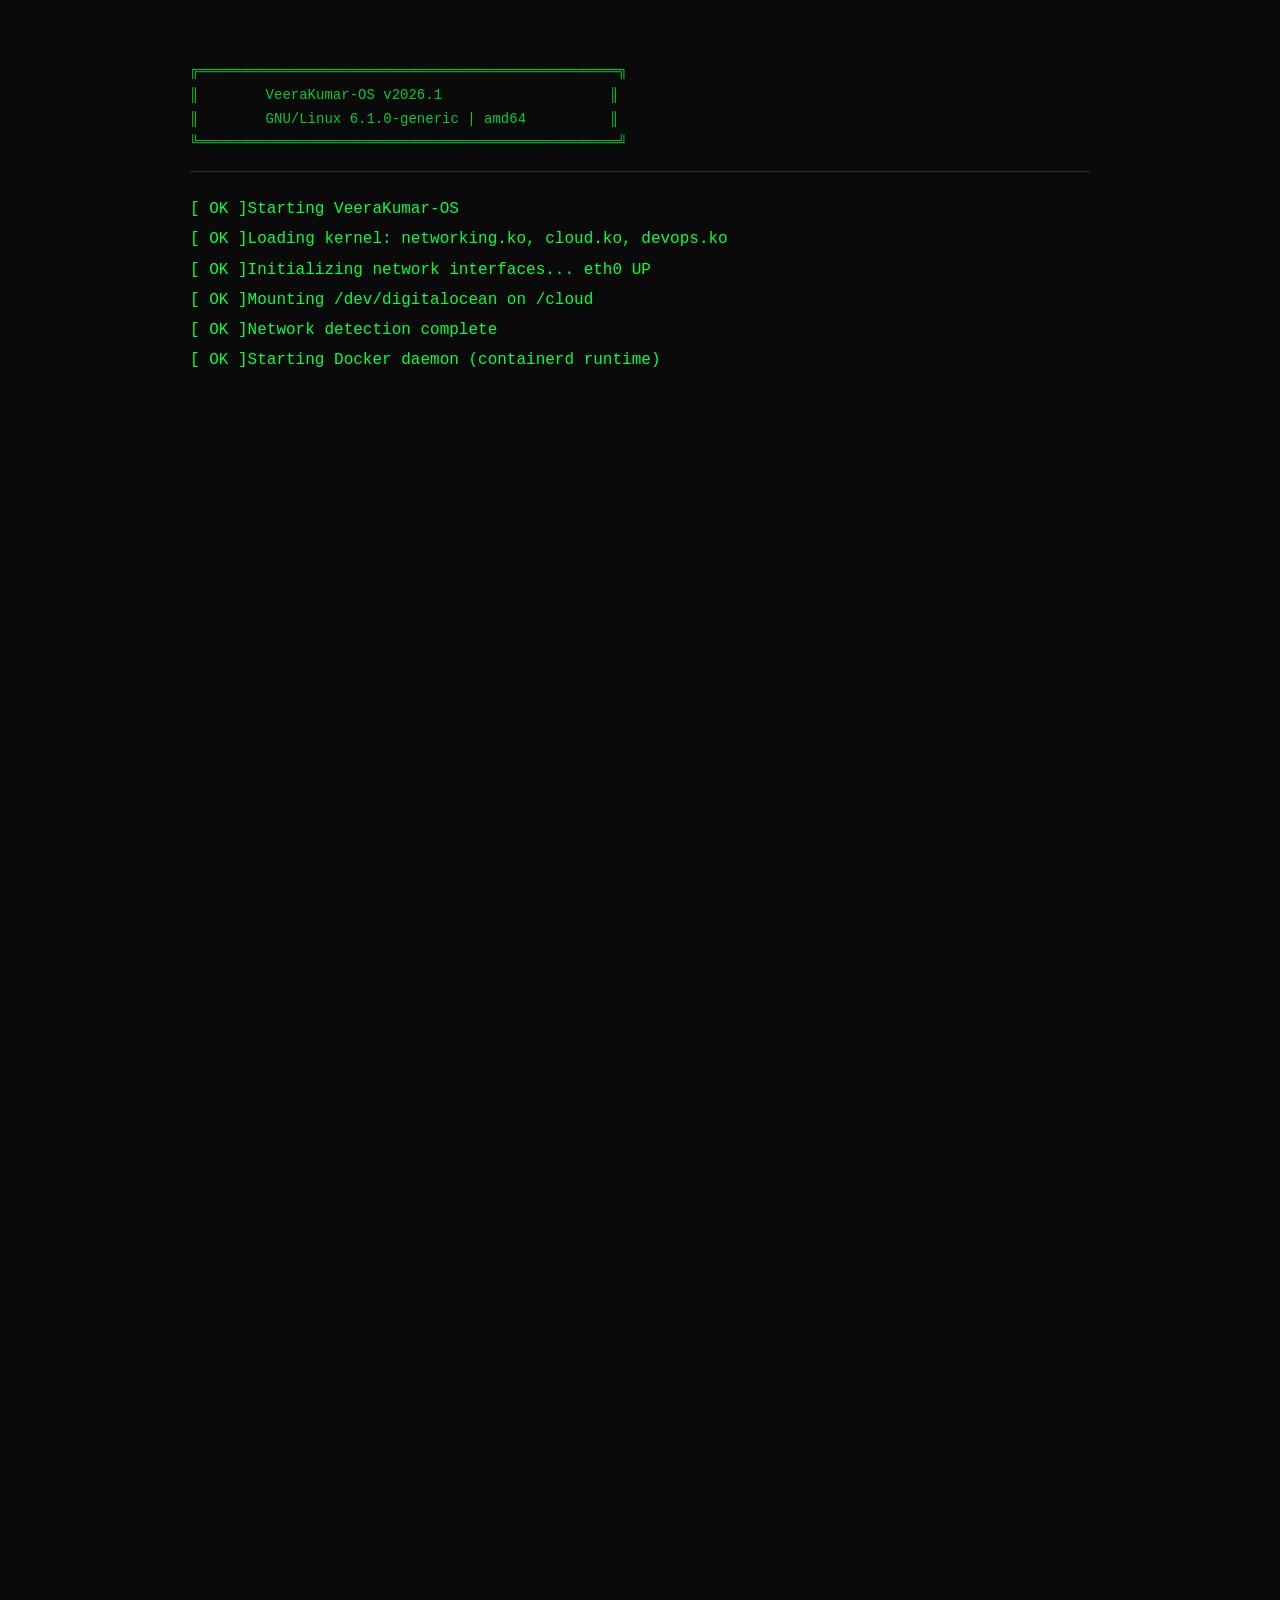
==== commit a43550fe: "Add Kubernetes Interactive Lab page and update navbar link" ====
--- a/index.html
+++ b/index.html
@@ -1,4 +1,4 @@
-<!DOCTYPE html><html lang="en"> <head><meta charset="UTF-8"><meta name="viewport" content="width=device-width, initial-scale=1.0"><link rel="icon" type="image/png" href="/favicon.png"><meta name="description" content="Veera Kumar - Senior Cloud Support Engineer at DigitalOcean. Expertise in cloud infrastructure, DevOps, networking, and Linux systems administration."><meta name="keywords" content="Veera Kumar, Cloud Support Engineer, DigitalOcean, DevOps, Cloud Engineer, Linux, AWS, Kubernetes"><meta name="author" content="Veera Kumar"><meta property="og:title" content="Veera Kumar | Cloud Support Engineer & Cloud Enthusiast"><meta property="og:description" content="Senior Cloud Support Engineer at DigitalOcean with expertise in cloud infrastructure, DevOps, and networking."><meta property="og:type" content="website"><meta property="og:url" content="https://veerakumar.com"><meta name="twitter:card" content="summary_large_image"><meta name="twitter:site" content="@TheVeeraKumar"><meta name="twitter:title" content="Veera Kumar | Cloud Support Engineer"><title>Veera Kumar | Cloud Support Engineer at DigitalOcean</title><link rel="stylesheet" href="/_astro/index.CELYKTt-.css"></head> <body> <div id="bootloader" class="bootloader" data-astro-cid-xusfxmhj> <div class="boot-container" aria-live="polite" data-astro-cid-xusfxmhj> <div id="boot-header" class="boot-header" data-astro-cid-xusfxmhj></div> <div id="boot-lines" class="boot-lines" data-astro-cid-xusfxmhj></div> <div id="boot-prompt" class="boot-prompt" style="display: none;" data-astro-cid-xusfxmhj></div> </div> </div>  <script type="module" src="/_astro/BootLoader.astro_astro_type_script_index_0_lang.DexCQAUf.js"></script> <div class="main-content"> <nav class="navbar" id="navbar"> <a href="#home" class="skip-link">Skip to content</a> <a href="#home" class="nav-logo"> <span class="nav-logo-text">&gt; VEERA KUMAR</span><span class="nav-logo-cursor">_</span> </a> <button class="nav-hamburger" id="hamburger" aria-label="Toggle navigation"> <span></span> <span></span> <span></span> </button> <ul class="nav-links" id="navLinks"> <li><a href="#home" class="nav-link active">home</a></li> <li><a href="#about" class="nav-link">about</a></li> <li><a href="#resume" class="nav-link">resume</a></li> <li><a href="#portfolio" class="nav-link">portfolio</a></li> <li class="nav-item dropdown"> <a href="#utilities" class="nav-link">utilities <span class="dropdown-arrow">▼</span></a> <ul class="dropdown-menu"> <li><a href="/stockalysis/" target="_blank" class="dropdown-link">stockalysis</a></li> <li><a href="/stockvedic/" target="_blank" class="dropdown-link">stockvedic</a></li> <li><a href="/seaborn/" target="_blank" class="dropdown-link">calculator</a></li> </ul> </li> <li class="nav-item dropdown"> <a href="#learning" class="nav-link">learning <span class="dropdown-arrow">▼</span></a> <ul class="dropdown-menu"> <li><a href="https://pages.cs.wisc.edu/~remzi/OSTEP/" target="_blank" class="dropdown-link">Operating System</a></li> <li><a href="https://linuxjourney.com/" target="_blank" class="dropdown-link">Linux</a></li> <li><a href="https://docs.docker.com/get-started/" target="_blank" class="dropdown-link">Docker</a></li> <li><a href="https://kubernetes.io/docs/home/" target="_blank" class="dropdown-link">Kubernetes</a></li> <li><a href="https://aws.amazon.com/getting-started/hands-on/" target="_blank" class="dropdown-link">AWS</a></li> <li><a href="https://developer.hashicorp.com/terraform/tutorials" target="_blank" class="dropdown-link">Terraform</a></li> <li><a href="https://docs.ansible.com/ansible/latest/getting_started/" target="_blank" class="dropdown-link">Ansible</a></li> <li><a href="https://prometheus.io/docs/introduction/overview/" target="_blank" class="dropdown-link">Prometheus</a></li> <li><a href="https://grafana.com/tutorials/" target="_blank" class="dropdown-link">Grafana</a></li> </ul> </li> <li><a href="#contact" class="nav-link">connect</a></li> </ul> <button id="theme-toggle" class="theme-toggle" aria-label="Toggle theme">◑</button> </nav> <script type="module">const n=document.getElementById("hamburger"),c=document.getElementById("navLinks"),s=document.querySelectorAll(".nav-link"),a=document.getElementById("navbar");n?.addEventListener("click",()=>{c?.classList.toggle("open"),n.classList.toggle("open")});const i=[...s,...document.querySelectorAll(".dropdown-link")];i.forEach(e=>{e.addEventListener("click",()=>{c?.classList.remove("open"),n?.classList.remove("open")})});const d={root:null,rootMargin:"0px",threshold:.3},m=new IntersectionObserver(e=>{e.forEach(t=>{if(t.isIntersecting){s?.forEach(l=>l.classList.remove("active"));const r=t.target.getAttribute("id");document.querySelector(`.nav-link[href="#${r}"]`)?.classList.add("active")}})},d);window.scrollTo(0,0);setTimeout(()=>{document.querySelectorAll("section[id]")?.forEach(e=>{m.observe(e)})},100);window.addEventListener("scroll",()=>{a?.classList.toggle("scrolled",window.scrollY>50)});const u=document.getElementById("theme-toggle"),o=localStorage.getItem("theme");o&&document.documentElement.setAttribute("data-theme",o);u?.addEventListener("click",()=>{const t=document.documentElement.getAttribute("data-theme")==="light"?"":"light";t?document.documentElement.setAttribute("data-theme",t):document.documentElement.removeAttribute("data-theme"),localStorage.setItem("theme",t||"dark")});</script> <main> <section id="home" class="hero"> <div class="hero-tux" aria-hidden="true"> <pre>        .--.
+<!DOCTYPE html><html lang="en"> <head><meta charset="UTF-8"><meta name="viewport" content="width=device-width, initial-scale=1.0"><link rel="icon" type="image/png" href="/favicon.png"><meta name="description" content="Veera Kumar - Senior Cloud Support Engineer at DigitalOcean. Expertise in cloud infrastructure, DevOps, networking, and Linux systems administration."><meta name="keywords" content="Veera Kumar, Cloud Support Engineer, DigitalOcean, DevOps, Cloud Engineer, Linux, AWS, Kubernetes"><meta name="author" content="Veera Kumar"><meta property="og:title" content="Veera Kumar | Cloud Support Engineer & Cloud Enthusiast"><meta property="og:description" content="Senior Cloud Support Engineer at DigitalOcean with expertise in cloud infrastructure, DevOps, and networking."><meta property="og:type" content="website"><meta property="og:url" content="https://veerakumar.com"><meta name="twitter:card" content="summary_large_image"><meta name="twitter:site" content="@TheVeeraKumar"><meta name="twitter:title" content="Veera Kumar | Cloud Support Engineer"><title>Veera Kumar | Cloud Support Engineer at DigitalOcean</title><link rel="stylesheet" href="/_astro/index.CELYKTt-.css"></head> <body> <div id="bootloader" class="bootloader" data-astro-cid-xusfxmhj> <div class="boot-container" aria-live="polite" data-astro-cid-xusfxmhj> <div id="boot-header" class="boot-header" data-astro-cid-xusfxmhj></div> <div id="boot-lines" class="boot-lines" data-astro-cid-xusfxmhj></div> <div id="boot-prompt" class="boot-prompt" style="display: none;" data-astro-cid-xusfxmhj></div> </div> </div>  <script type="module" src="/_astro/BootLoader.astro_astro_type_script_index_0_lang.DexCQAUf.js"></script> <div class="main-content"> <nav class="navbar" id="navbar"> <a href="#home" class="skip-link">Skip to content</a> <a href="#home" class="nav-logo"> <span class="nav-logo-text">&gt; VEERA KUMAR</span><span class="nav-logo-cursor">_</span> </a> <button class="nav-hamburger" id="hamburger" aria-label="Toggle navigation"> <span></span> <span></span> <span></span> </button> <ul class="nav-links" id="navLinks"> <li><a href="#home" class="nav-link active">home</a></li> <li><a href="#about" class="nav-link">about</a></li> <li><a href="#resume" class="nav-link">resume</a></li> <li><a href="#portfolio" class="nav-link">portfolio</a></li> <li class="nav-item dropdown"> <a href="#utilities" class="nav-link">utilities <span class="dropdown-arrow">▼</span></a> <ul class="dropdown-menu"> <li><a href="/stockalysis/" target="_blank" class="dropdown-link">stockalysis</a></li> <li><a href="/stockvedic/" target="_blank" class="dropdown-link">stockvedic</a></li> <li><a href="/seaborn/" target="_blank" class="dropdown-link">calculator</a></li> </ul> </li> <li class="nav-item dropdown"> <a href="#learning" class="nav-link">learning <span class="dropdown-arrow">▼</span></a> <ul class="dropdown-menu"> <li><a href="/learning/os/" target="_blank" class="dropdown-link">Operating System</a></li> <li><a href="/learning/linux/" target="_blank" class="dropdown-link">Linux</a></li> <li><a href="/learning/docker/" target="_blank" class="dropdown-link">Docker</a></li> <li><a href="/learning/kubernetes/" target="_blank" class="dropdown-link">Kubernetes</a></li> <li><a href="https://aws.amazon.com/getting-started/hands-on/" target="_blank" class="dropdown-link">AWS</a></li> <li><a href="https://developer.hashicorp.com/terraform/tutorials" target="_blank" class="dropdown-link">Terraform</a></li> <li><a href="https://docs.ansible.com/ansible/latest/getting_started/" target="_blank" class="dropdown-link">Ansible</a></li> <li><a href="https://prometheus.io/docs/introduction/overview/" target="_blank" class="dropdown-link">Prometheus</a></li> <li><a href="https://grafana.com/tutorials/" target="_blank" class="dropdown-link">Grafana</a></li> </ul> </li> <li><a href="#contact" class="nav-link">connect</a></li> </ul> <button id="theme-toggle" class="theme-toggle" aria-label="Toggle theme">◑</button> </nav> <script type="module">const n=document.getElementById("hamburger"),c=document.getElementById("navLinks"),s=document.querySelectorAll(".nav-link"),a=document.getElementById("navbar");n?.addEventListener("click",()=>{c?.classList.toggle("open"),n.classList.toggle("open")});const i=[...s,...document.querySelectorAll(".dropdown-link")];i.forEach(e=>{e.addEventListener("click",()=>{c?.classList.remove("open"),n?.classList.remove("open")})});const d={root:null,rootMargin:"0px",threshold:.3},m=new IntersectionObserver(e=>{e.forEach(t=>{if(t.isIntersecting){s?.forEach(l=>l.classList.remove("active"));const r=t.target.getAttribute("id");document.querySelector(`.nav-link[href="#${r}"]`)?.classList.add("active")}})},d);window.scrollTo(0,0);setTimeout(()=>{document.querySelectorAll("section[id]")?.forEach(e=>{m.observe(e)})},100);window.addEventListener("scroll",()=>{a?.classList.toggle("scrolled",window.scrollY>50)});const u=document.getElementById("theme-toggle"),o=localStorage.getItem("theme");o&&document.documentElement.setAttribute("data-theme",o);u?.addEventListener("click",()=>{const t=document.documentElement.getAttribute("data-theme")==="light"?"":"light";t?document.documentElement.setAttribute("data-theme",t):document.documentElement.removeAttribute("data-theme"),localStorage.setItem("theme",t||"dark")});</script> <main> <section id="home" class="hero"> <div class="hero-tux" aria-hidden="true"> <pre>        .--.
        |o_o |
        |:_/ |
       //   \ \
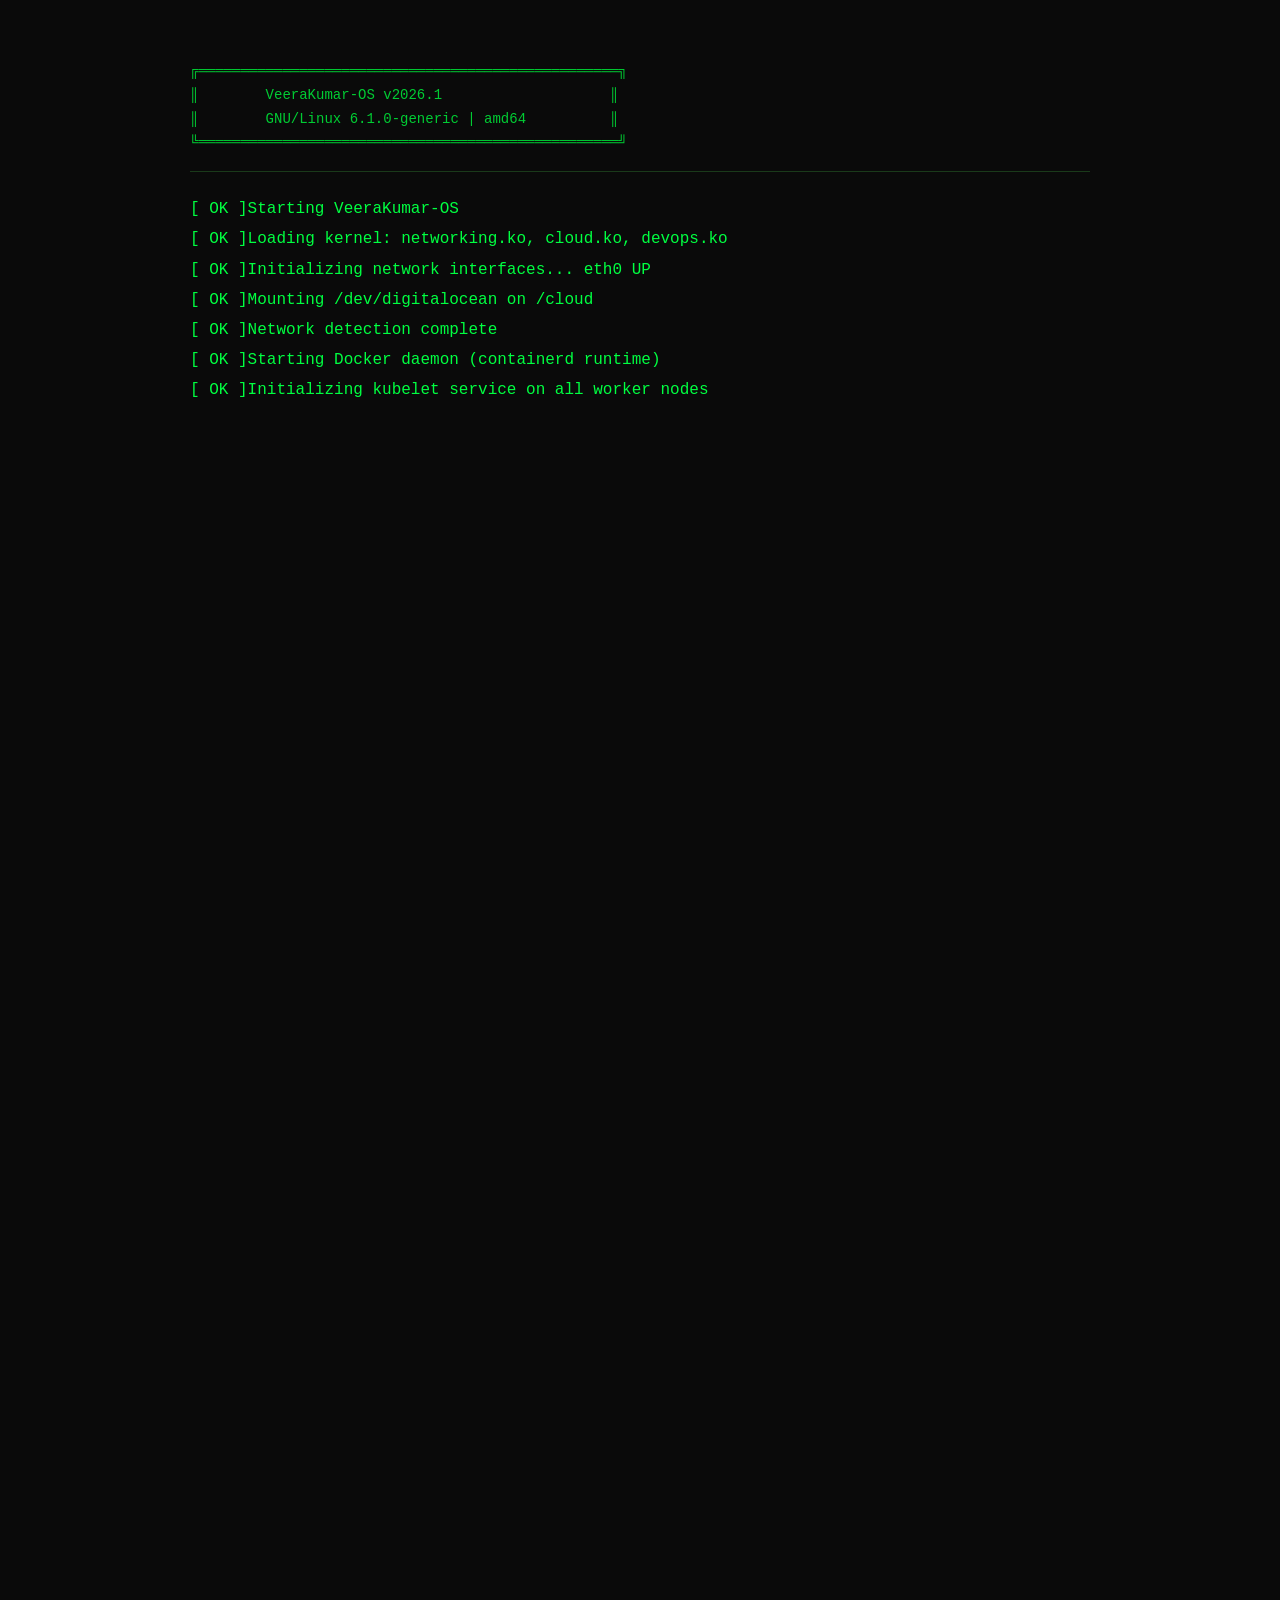
==== commit d70da817: "Add Ansible, Prometheus, Grafana Interactive Lab pages and update navbar links" ====
--- a/index.html
+++ b/index.html
@@ -1,4 +1,4 @@
-<!DOCTYPE html><html lang="en"> <head><meta charset="UTF-8"><meta name="viewport" content="width=device-width, initial-scale=1.0"><link rel="icon" type="image/png" href="/favicon.png"><meta name="description" content="Veera Kumar - Senior Cloud Support Engineer at DigitalOcean. Expertise in cloud infrastructure, DevOps, networking, and Linux systems administration."><meta name="keywords" content="Veera Kumar, Cloud Support Engineer, DigitalOcean, DevOps, Cloud Engineer, Linux, AWS, Kubernetes"><meta name="author" content="Veera Kumar"><meta property="og:title" content="Veera Kumar | Cloud Support Engineer & Cloud Enthusiast"><meta property="og:description" content="Senior Cloud Support Engineer at DigitalOcean with expertise in cloud infrastructure, DevOps, and networking."><meta property="og:type" content="website"><meta property="og:url" content="https://veerakumar.com"><meta name="twitter:card" content="summary_large_image"><meta name="twitter:site" content="@TheVeeraKumar"><meta name="twitter:title" content="Veera Kumar | Cloud Support Engineer"><title>Veera Kumar | Cloud Support Engineer at DigitalOcean</title><link rel="stylesheet" href="/_astro/index.CELYKTt-.css"></head> <body> <div id="bootloader" class="bootloader" data-astro-cid-xusfxmhj> <div class="boot-container" aria-live="polite" data-astro-cid-xusfxmhj> <div id="boot-header" class="boot-header" data-astro-cid-xusfxmhj></div> <div id="boot-lines" class="boot-lines" data-astro-cid-xusfxmhj></div> <div id="boot-prompt" class="boot-prompt" style="display: none;" data-astro-cid-xusfxmhj></div> </div> </div>  <script type="module" src="/_astro/BootLoader.astro_astro_type_script_index_0_lang.DexCQAUf.js"></script> <div class="main-content"> <nav class="navbar" id="navbar"> <a href="#home" class="skip-link">Skip to content</a> <a href="#home" class="nav-logo"> <span class="nav-logo-text">&gt; VEERA KUMAR</span><span class="nav-logo-cursor">_</span> </a> <button class="nav-hamburger" id="hamburger" aria-label="Toggle navigation"> <span></span> <span></span> <span></span> </button> <ul class="nav-links" id="navLinks"> <li><a href="#home" class="nav-link active">home</a></li> <li><a href="#about" class="nav-link">about</a></li> <li><a href="#resume" class="nav-link">resume</a></li> <li><a href="#portfolio" class="nav-link">portfolio</a></li> <li class="nav-item dropdown"> <a href="#utilities" class="nav-link">utilities <span class="dropdown-arrow">▼</span></a> <ul class="dropdown-menu"> <li><a href="/stockalysis/" target="_blank" class="dropdown-link">stockalysis</a></li> <li><a href="/stockvedic/" target="_blank" class="dropdown-link">stockvedic</a></li> <li><a href="/seaborn/" target="_blank" class="dropdown-link">calculator</a></li> </ul> </li> <li class="nav-item dropdown"> <a href="#learning" class="nav-link">learning <span class="dropdown-arrow">▼</span></a> <ul class="dropdown-menu"> <li><a href="/learning/os/" target="_blank" class="dropdown-link">Operating System</a></li> <li><a href="/learning/linux/" target="_blank" class="dropdown-link">Linux</a></li> <li><a href="/learning/docker/" target="_blank" class="dropdown-link">Docker</a></li> <li><a href="/learning/kubernetes/" target="_blank" class="dropdown-link">Kubernetes</a></li> <li><a href="https://aws.amazon.com/getting-started/hands-on/" target="_blank" class="dropdown-link">AWS</a></li> <li><a href="https://developer.hashicorp.com/terraform/tutorials" target="_blank" class="dropdown-link">Terraform</a></li> <li><a href="https://docs.ansible.com/ansible/latest/getting_started/" target="_blank" class="dropdown-link">Ansible</a></li> <li><a href="https://prometheus.io/docs/introduction/overview/" target="_blank" class="dropdown-link">Prometheus</a></li> <li><a href="https://grafana.com/tutorials/" target="_blank" class="dropdown-link">Grafana</a></li> </ul> </li> <li><a href="#contact" class="nav-link">connect</a></li> </ul> <button id="theme-toggle" class="theme-toggle" aria-label="Toggle theme">◑</button> </nav> <script type="module">const n=document.getElementById("hamburger"),c=document.getElementById("navLinks"),s=document.querySelectorAll(".nav-link"),a=document.getElementById("navbar");n?.addEventListener("click",()=>{c?.classList.toggle("open"),n.classList.toggle("open")});const i=[...s,...document.querySelectorAll(".dropdown-link")];i.forEach(e=>{e.addEventListener("click",()=>{c?.classList.remove("open"),n?.classList.remove("open")})});const d={root:null,rootMargin:"0px",threshold:.3},m=new IntersectionObserver(e=>{e.forEach(t=>{if(t.isIntersecting){s?.forEach(l=>l.classList.remove("active"));const r=t.target.getAttribute("id");document.querySelector(`.nav-link[href="#${r}"]`)?.classList.add("active")}})},d);window.scrollTo(0,0);setTimeout(()=>{document.querySelectorAll("section[id]")?.forEach(e=>{m.observe(e)})},100);window.addEventListener("scroll",()=>{a?.classList.toggle("scrolled",window.scrollY>50)});const u=document.getElementById("theme-toggle"),o=localStorage.getItem("theme");o&&document.documentElement.setAttribute("data-theme",o);u?.addEventListener("click",()=>{const t=document.documentElement.getAttribute("data-theme")==="light"?"":"light";t?document.documentElement.setAttribute("data-theme",t):document.documentElement.removeAttribute("data-theme"),localStorage.setItem("theme",t||"dark")});</script> <main> <section id="home" class="hero"> <div class="hero-tux" aria-hidden="true"> <pre>        .--.
+<!DOCTYPE html><html lang="en"> <head><meta charset="UTF-8"><meta name="viewport" content="width=device-width, initial-scale=1.0"><link rel="icon" type="image/png" href="/favicon.png"><meta name="description" content="Veera Kumar - Senior Cloud Support Engineer at DigitalOcean. Expertise in cloud infrastructure, DevOps, networking, and Linux systems administration."><meta name="keywords" content="Veera Kumar, Cloud Support Engineer, DigitalOcean, DevOps, Cloud Engineer, Linux, AWS, Kubernetes"><meta name="author" content="Veera Kumar"><meta property="og:title" content="Veera Kumar | Cloud Support Engineer & Cloud Enthusiast"><meta property="og:description" content="Senior Cloud Support Engineer at DigitalOcean with expertise in cloud infrastructure, DevOps, and networking."><meta property="og:type" content="website"><meta property="og:url" content="https://veerakumar.com"><meta name="twitter:card" content="summary_large_image"><meta name="twitter:site" content="@TheVeeraKumar"><meta name="twitter:title" content="Veera Kumar | Cloud Support Engineer"><title>Veera Kumar | Cloud Support Engineer at DigitalOcean</title><link rel="stylesheet" href="/_astro/index.CELYKTt-.css"></head> <body> <div id="bootloader" class="bootloader" data-astro-cid-xusfxmhj> <div class="boot-container" aria-live="polite" data-astro-cid-xusfxmhj> <div id="boot-header" class="boot-header" data-astro-cid-xusfxmhj></div> <div id="boot-lines" class="boot-lines" data-astro-cid-xusfxmhj></div> <div id="boot-prompt" class="boot-prompt" style="display: none;" data-astro-cid-xusfxmhj></div> </div> </div>  <script type="module" src="/_astro/BootLoader.astro_astro_type_script_index_0_lang.DexCQAUf.js"></script> <div class="main-content"> <nav class="navbar" id="navbar"> <a href="#home" class="skip-link">Skip to content</a> <a href="#home" class="nav-logo"> <span class="nav-logo-text">&gt; VEERA KUMAR</span><span class="nav-logo-cursor">_</span> </a> <button class="nav-hamburger" id="hamburger" aria-label="Toggle navigation"> <span></span> <span></span> <span></span> </button> <ul class="nav-links" id="navLinks"> <li><a href="#home" class="nav-link active">home</a></li> <li><a href="#about" class="nav-link">about</a></li> <li><a href="#resume" class="nav-link">resume</a></li> <li><a href="#portfolio" class="nav-link">portfolio</a></li> <li class="nav-item dropdown"> <a href="#utilities" class="nav-link">utilities <span class="dropdown-arrow">▼</span></a> <ul class="dropdown-menu"> <li><a href="/stockalysis/" target="_blank" class="dropdown-link">stockalysis</a></li> <li><a href="/stockvedic/" target="_blank" class="dropdown-link">stockvedic</a></li> <li><a href="/seaborn/" target="_blank" class="dropdown-link">calculator</a></li> </ul> </li> <li class="nav-item dropdown"> <a href="#learning" class="nav-link">learning <span class="dropdown-arrow">▼</span></a> <ul class="dropdown-menu"> <li><a href="/learning/os/" target="_blank" class="dropdown-link">Operating System</a></li> <li><a href="/learning/linux/" target="_blank" class="dropdown-link">Linux</a></li> <li><a href="/learning/docker/" target="_blank" class="dropdown-link">Docker</a></li> <li><a href="/learning/kubernetes/" target="_blank" class="dropdown-link">Kubernetes</a></li> <li><a href="/learning/aws/" target="_blank" class="dropdown-link">AWS</a></li> <li><a href="/learning/terraform/" target="_blank" class="dropdown-link">Terraform</a></li> <li><a href="/learning/ansible/" target="_blank" class="dropdown-link">Ansible</a></li> <li><a href="/learning/prometheus/" target="_blank" class="dropdown-link">Prometheus</a></li> <li><a href="/learning/grafana/" target="_blank" class="dropdown-link">Grafana</a></li> </ul> </li> <li><a href="#contact" class="nav-link">connect</a></li> </ul> <button id="theme-toggle" class="theme-toggle" aria-label="Toggle theme">◑</button> </nav> <script type="module">const n=document.getElementById("hamburger"),c=document.getElementById("navLinks"),s=document.querySelectorAll(".nav-link"),a=document.getElementById("navbar");n?.addEventListener("click",()=>{c?.classList.toggle("open"),n.classList.toggle("open")});const i=[...s,...document.querySelectorAll(".dropdown-link")];i.forEach(e=>{e.addEventListener("click",()=>{c?.classList.remove("open"),n?.classList.remove("open")})});const d={root:null,rootMargin:"0px",threshold:.3},m=new IntersectionObserver(e=>{e.forEach(t=>{if(t.isIntersecting){s?.forEach(l=>l.classList.remove("active"));const r=t.target.getAttribute("id");document.querySelector(`.nav-link[href="#${r}"]`)?.classList.add("active")}})},d);window.scrollTo(0,0);setTimeout(()=>{document.querySelectorAll("section[id]")?.forEach(e=>{m.observe(e)})},100);window.addEventListener("scroll",()=>{a?.classList.toggle("scrolled",window.scrollY>50)});const u=document.getElementById("theme-toggle"),o=localStorage.getItem("theme");o&&document.documentElement.setAttribute("data-theme",o);u?.addEventListener("click",()=>{const t=document.documentElement.getAttribute("data-theme")==="light"?"":"light";t?document.documentElement.setAttribute("data-theme",t):document.documentElement.removeAttribute("data-theme"),localStorage.setItem("theme",t||"dark")});</script> <main> <section id="home" class="hero"> <div class="hero-tux" aria-hidden="true"> <pre>        .--.
        |o_o |
        |:_/ |
       //   \ \
